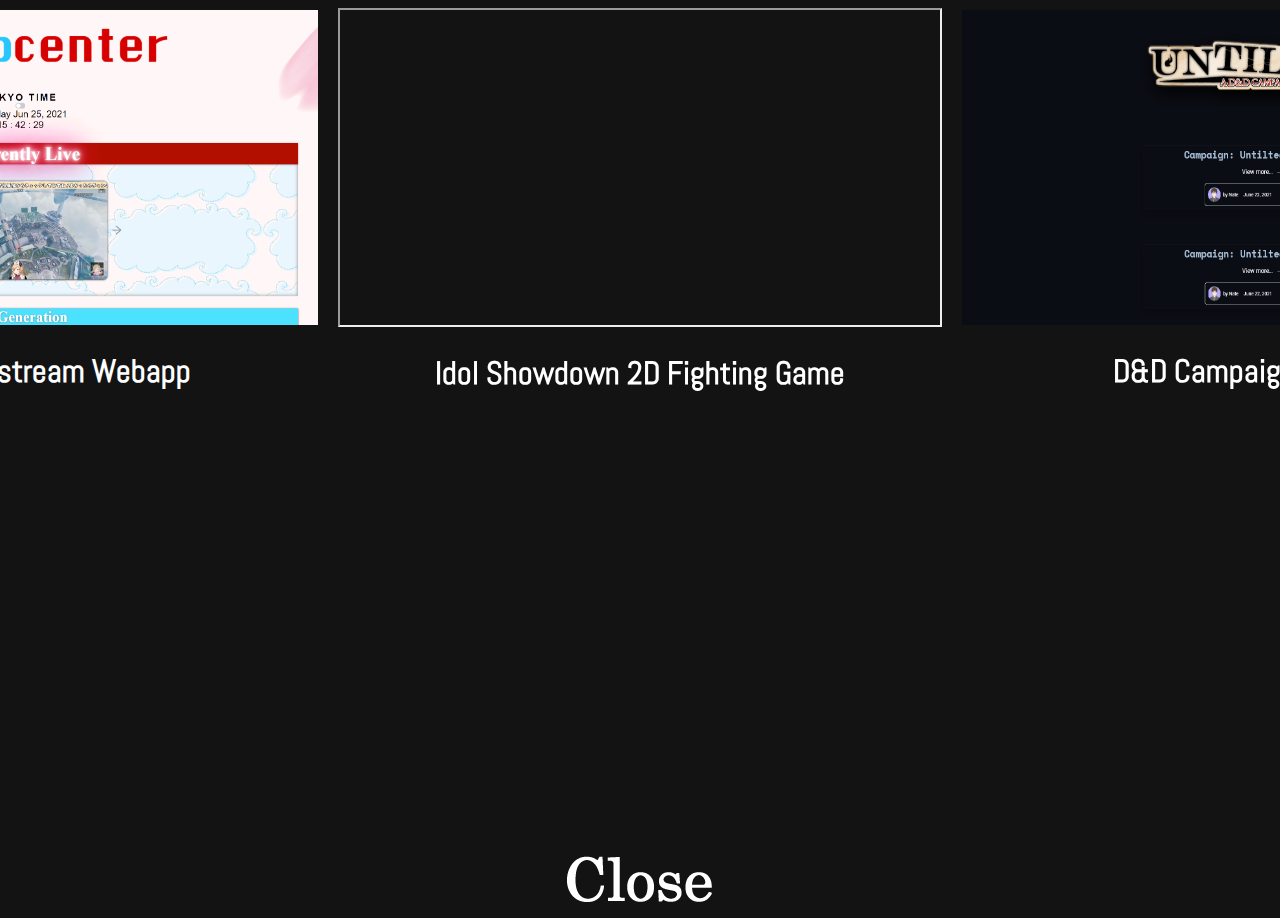
==== projects.html @ b0a8d465 "samuelnate beta test" ====
﻿<!DOCTYPE html>

<html lang="en" xmlns="http://www.w3.org/1999/xhtml">
<head>
     <link rel="stylesheet" href="display.css">
     <link rel="stylesheet" href="https://cdnjs.cloudflare.com/ajax/libs/animate.css/4.1.1/animate.min.css">
     <link href='https://fonts.googleapis.com/css?family=Abel' rel='stylesheet'>
    <meta charset="utf-8" />
    <title></title>
</head>
<body>
<div class="mainpanel animate__animated animate__slideInUp">
<div class ="holocenter">
<a href="https://holocentertv.herokuapp.com/"><img src="images/holocenter.png" width="620" height="315 alt="holocentertv" title="Holocenter.tv"></a>
<h1><center>Hololive Livestream Webapp</center></h1>
</div>
<div class="idolshowdown">
<iframe width="620" height="315"
src="https://www.youtube.com/embed/v=S1sGJTXgfEY">
</iframe>
<h1><center>Idol Showdown 2D Fighting Game</center></h1>
</div>
<div class="tanjutales">
<a href="https://tanjutales.com/"><img src="images/tanjutalesdnd.png" width="620" height="315 alt="tanjutales" title="Tanju Tales"></a>
<h1><center>D&D Campaign Blog site</center></h1>
</div>
</div>

<div class="codelogo animate__animated animate__slideInUp">
<a href="index.html"><img src="images/close.png" alt="Code Logo"></a>
</div>
</body>
</html>
---- display.css ----
﻿body {
    color: #ffffff;
    background-color: #131313; 
    font-family: 'Abel';
    font-size: 16px;
}

html {
    overflow:hidden;
}

.portrait {
    max-width: 250px;
    max-height: 250px;  
    border-top-left-radius: 50% 50%;
    border-top-right-radius: 50% 50%;
    border-bottom-right-radius: 50% 50%;
    border-bottom-left-radius: 50% 50%;    
}

.container {
    animation: slideInUp; /* referring directly to the animation's @keyframe declaration */
    animation-duration: 0.5s; /* don't forget to set a duration! */
    position: absolute; 
    top: 50%;
    left: 50%;
    margin-top: -250px;
    margin-left: -100px;
}

.centerpanel {
    opacity: 0.8;
    margin-bottom: 20px;
    display: flex;
    justify-content: center;
    transition: all .2s ease-in-out;
}

.centerpanel:hover {
    opacity: 1.0;
    transform: scale(1.03);
}

.codelogo {
    display: flex;
    justify-content: center;  
}

.codelogo img {
    max-width: 250px;
    max-height: 250px; 

    -moz-animation: blink normal 2s infinite ease-in-out; /* Firefox */
    -webkit-animation: blink normal 2s infinite ease-in-out; /* Webkit */
    -ms-animation: blink normal 2s infinite ease-in-out; /* IE */
    animation: blink normal 2s infinite ease-in-out; /* Opera and prob css3 final iteration */
}

.icons { 
    font-size: 3em;    
    margin-bottom: 300px;
    display: flex;
    justify-content: center;   
}

.fa {
    margin-left: 12px;
    margin-right: 12px;
    color: white;
    text-decoration: none;
    border-top-left-radius: 50% 50%;
    border-top-right-radius: 50% 50%;
    border-bottom-right-radius: 50% 50%;
    border-bottom-left-radius: 50% 50%;  
    transition: all .2s ease-in-out;
}

.fa:hover {
    transform: scale(1.1);
}

.mainpanel {
    animation: slideInUp; /* referring directly to the animation's @keyframe declaration */
    animation-duration: 0.5s; /* don't forget to set a duration! */
    width: 100%;
    display: flex;
    justify-content: center;
    align-items: center;
}

.idolshowdown, .tanjutales, .holocenter {
    display: inline-block;
    margin-left: 10px;
    margin-right: 10px;
    margin-bottom: 440px;
}

.idolshowdown iframe, .tanjutales img , .holocenter img{
    max-width: 600px;
    max-height: 600px; 
}

@-moz-keyframes blink {
    0% {
        opacity:1;
    }
    50% {
        opacity:0.5;
    }
    100% {
        opacity:1;
    }
} 

@-webkit-keyframes blink {
    0% {
        opacity:1;
    }
    50% {
        opacity:0.5;
    }
    100% {
        opacity:1;
    }
}
/* IE */
@-ms-keyframes blink {
    0% {
        opacity:1;
    }
    50% {
        opacity:0.5;
    }
    100% {
        opacity:1;
    }
} 
/* Opera and prob css3 final iteration */
@keyframes blink {
    0% {
        opacity:1;
    }
    50% {
        opacity:0.5;
    }
    100% {
        opacity:1;
    }
}
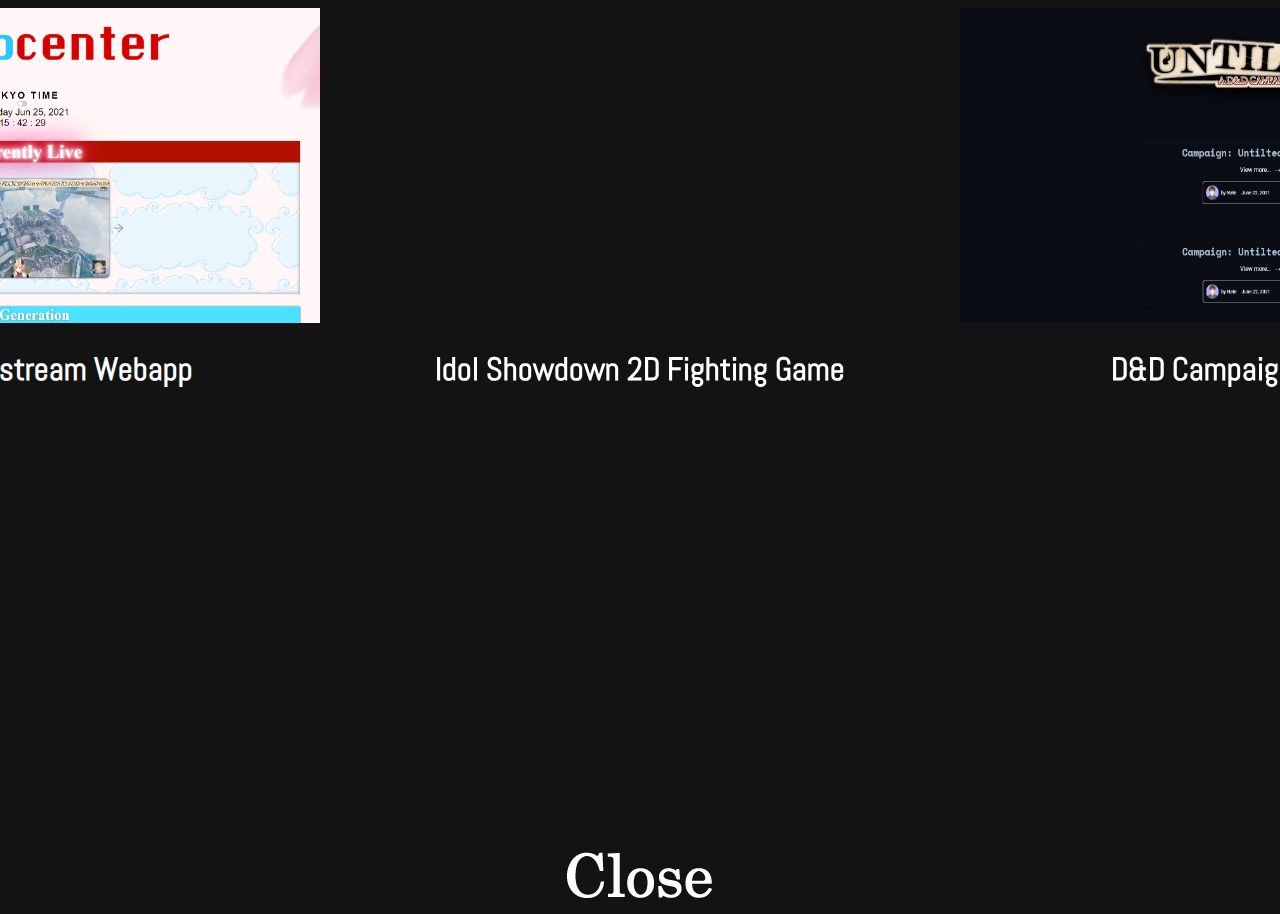
==== commit 8f944d7e: "fixed youtube embed" ====
--- a/projects.html
+++ b/projects.html
@@ -15,9 +15,7 @@
 <h1><center>Hololive Livestream Webapp</center></h1>
 </div>
 <div class="idolshowdown">
-<iframe width="620" height="315"
-src="https://www.youtube.com/embed/v=S1sGJTXgfEY">
-</iframe>
+<iframe width="620" height="315" src="https://www.youtube.com/embed/S1sGJTXgfEY" title="YouTube video player" frameborder="0" allow="accelerometer; autoplay; clipboard-write; encrypted-media; gyroscope; picture-in-picture" allowfullscreen></iframe>
 <h1><center>Idol Showdown 2D Fighting Game</center></h1>
 </div>
 <div class="tanjutales">
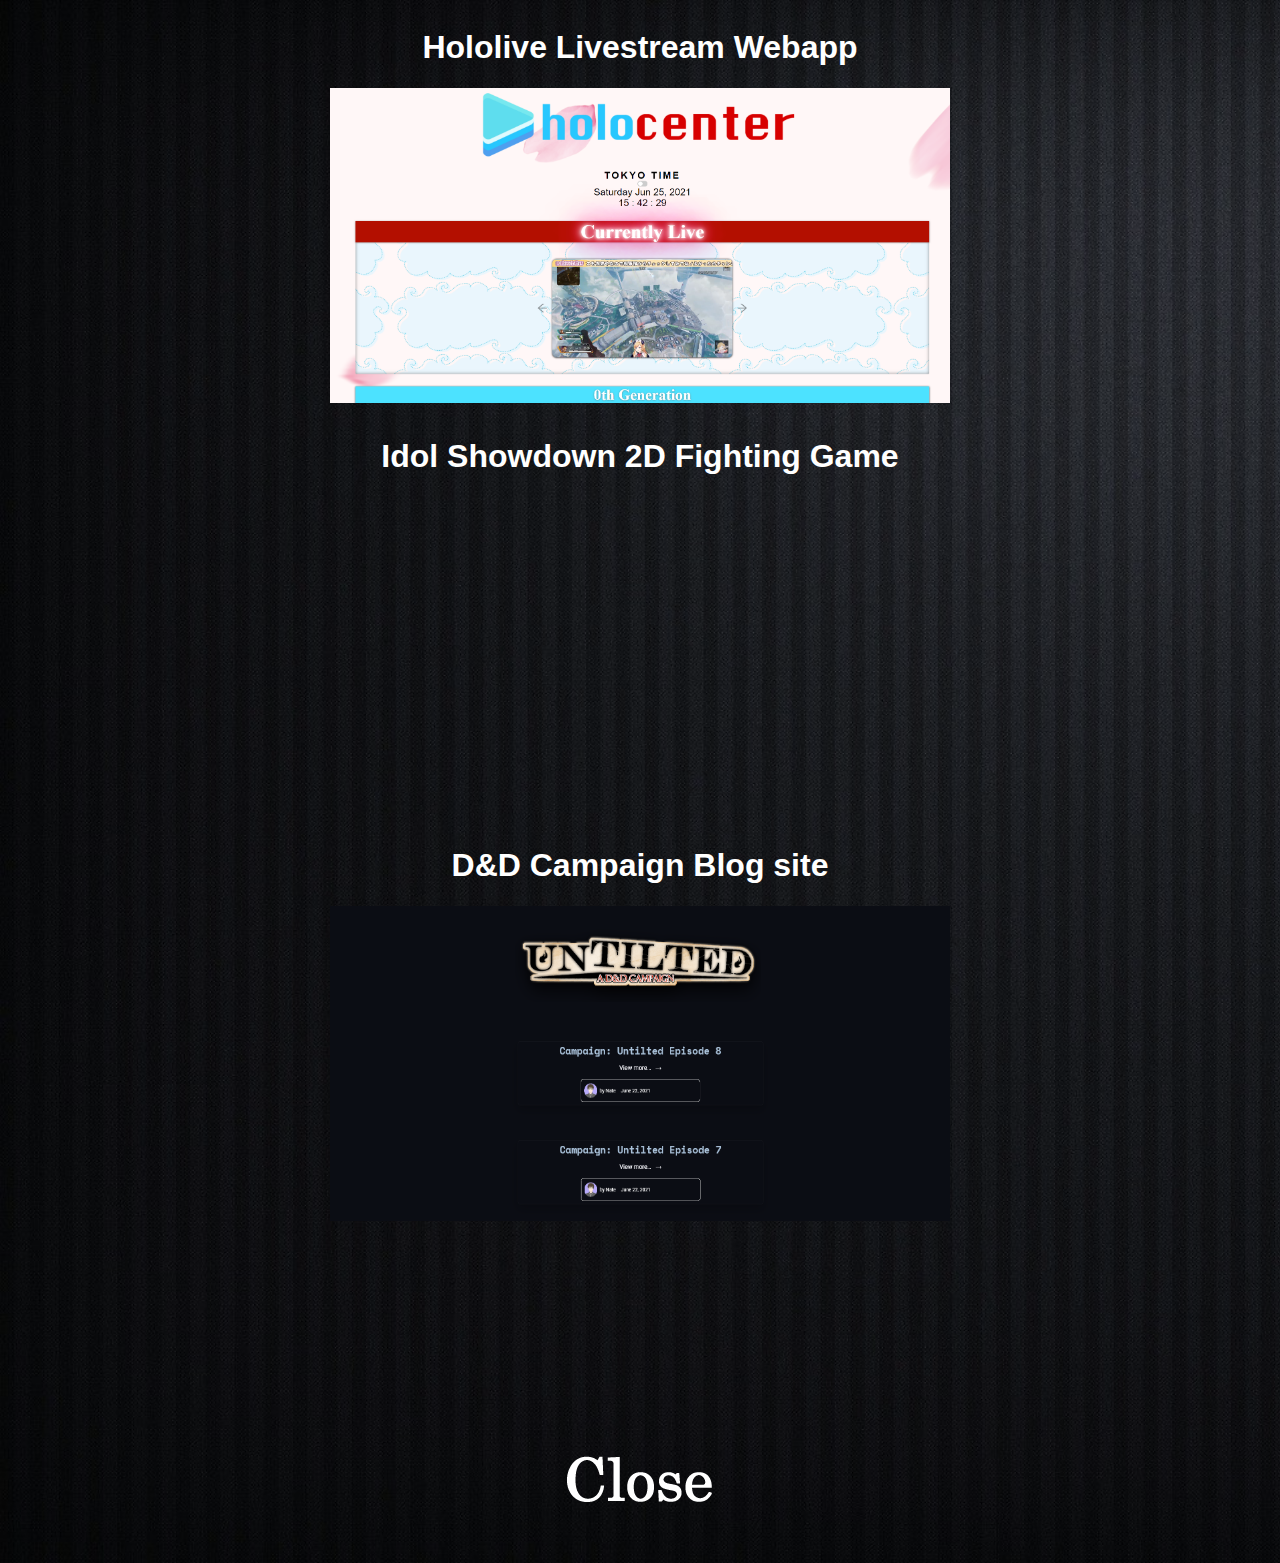
==== commit 8786afeb: "updated background and scaling for mobile" ====
--- a/projects.html
+++ b/projects.html
@@ -1,31 +1,31 @@
 ﻿<!DOCTYPE html>
 
 <html lang="en" xmlns="http://www.w3.org/1999/xhtml">
-<head>
-     <link rel="stylesheet" href="display.css">
-     <link rel="stylesheet" href="https://cdnjs.cloudflare.com/ajax/libs/animate.css/4.1.1/animate.min.css">
-     <link href='https://fonts.googleapis.com/css?family=Abel' rel='stylesheet'>
-    <meta charset="utf-8" />
-    <title></title>
-</head>
-<body>
-<div class="mainpanel animate__animated animate__slideInUp">
-<div class ="holocenter">
-<a href="https://holocentertv.herokuapp.com/"><img src="images/holocenter.png" width="620" height="315 alt="holocentertv" title="Holocenter.tv"></a>
-<h1><center>Hololive Livestream Webapp</center></h1>
-</div>
-<div class="idolshowdown">
-<iframe width="620" height="315" src="https://www.youtube.com/embed/S1sGJTXgfEY" title="YouTube video player" frameborder="0" allow="accelerometer; autoplay; clipboard-write; encrypted-media; gyroscope; picture-in-picture" allowfullscreen></iframe>
-<h1><center>Idol Showdown 2D Fighting Game</center></h1>
-</div>
-<div class="tanjutales">
-<a href="https://tanjutales.com/"><img src="images/tanjutalesdnd.png" width="620" height="315 alt="tanjutales" title="Tanju Tales"></a>
-<h1><center>D&D Campaign Blog site</center></h1>
-</div>
-</div>
-
-<div class="codelogo animate__animated animate__slideInUp">
-<a href="index.html"><img src="images/close.png" alt="Code Logo"></a>
-</div>
-</body>
+    <head>
+        <link rel="stylesheet" href="display.css">
+        <link rel="stylesheet" href="https://cdnjs.cloudflare.com/ajax/libs/font-awesome/4.7.0/css/font-awesome.min.css">
+        <link rel="stylesheet" href="https://cdnjs.cloudflare.com/ajax/libs/animate.css/4.1.1/animate.min.css">
+        <link href="http://fonts.cdnfonts.com/css/eurofurence" rel="stylesheet">
+        <meta charset="utf-8" />
+        <title></title>
+    </head>
+    <body>
+        <div class="wrapperP animate__animated animate__slideInLeft animate__faster">
+            <div class ="holocenter">
+                <h1><center>Hololive Livestream Webapp</center></h1>
+                <a href="https://holocentertv.herokuapp.com/"><img src="images/holocenter.png" alt="holocentertv" title="Holocenter.tv"></a>               
+            </div>
+            <div class="idolshowdown">
+                <h1><center>Idol Showdown 2D Fighting Game</center></h1>
+                <iframe src="https://www.youtube.com/embed/S1sGJTXgfEY" title="YouTube video player" frameborder="0" allow="accelerometer; autoplay; clipboard-write; encrypted-media; gyroscope; picture-in-picture" allowfullscreen></iframe>                
+            </div>
+            <div class="tanjutales">
+                <h1><center>D&D Campaign Blog site</center></h1>
+                <a href="https://tanjutales.com/"><img src="images/tanjutalesdnd.png" alt="tanjutales" title="Tanju Tales"></a>               
+            </div>
+            <div class="pagechangerP">
+                <a href="index.html"><img src="images/close.png" alt="Code Logo"></a>
+            </div>
+        </div>
+    </body>
 </html>--- a/display.css
+++ b/display.css
@@ -1,71 +1,133 @@
-﻿body {
-    color: #ffffff;
-    background-color: #131313; 
-    font-family: 'Abel';
-    font-size: 16px;
-}
-
-html {
-    overflow:hidden;
+﻿
+/* all pages */
+body {
+    background: #000000 url("images/background.png");
+    background-size: cover;
+    overflow-x: hidden;
+    font-family: 'eurofurence', sans-serif;
+    font-size: 1em;
+    color: white;
+}
+
+/* index page items */
+.wrapperI {
+    display: grid;
+    grid-template-columns: repeat(3, 1fr);
+    gap: 10px;
+    grid-auto-rows: minmax(100px, auto);
+    justify-items: center;  
+}
+
+.bio {
+    grid-column: 1;
+    grid-row: 2;
+    grid-row-start: 2;
+    grid-row-end: 4;
+    background-color: rgba(0, 0, 0, 0.1);
+    border-radius: 25px;
+    max-width: 350px;
+    transition: all .5s ease-in-out;
+}
+
+.biotext {
+    font-size: 1.8em;
+    text-align: center;
+    margin: 20px;
+    transition: all .5s ease-in-out;
+    color: rgba(255, 255, 255, 0.1);
+}
+
+.bio:hover {
+    background-color: rgba(0, 0, 0, 0.4);
+    transform: scale(1.07); 
+}
+
+.bio:hover .biotext {    
+    color: rgba(255, 255, 255, 0.8);    
+}
+
+.bio:hover .name {
+    color: red;
+}
+
+.bio:hover .gamedev {
+    color: green;
+}
+
+.bio:hover .webdev {
+    color: blue;
+}
+
+.bio:hover .swe {
+    color: gold;
+}
+
+.bio:hover .email {
+    color: magenta;
+}
+
+.name {
+    color: rgba(255, 255, 255, 0.1);
+    transition: all .5s ease-in;
+}
+
+.gamedev {
+    color: rgba(255, 255, 255, 0.1);
+    transition: all .5s ease-in;
+}
+
+.webdev {
+    color: rgba(255, 255, 255, 0.1);
+    transition: all .5s ease-in;
+}
+
+.swe {
+    color: rgba(255, 255, 255, 0.1);
+    transition: all .5s ease-in;
+}
+
+.swe {
+    color: rgba(255, 255, 255, 0.1);
+    transition: all .5s ease-in;
+}
+
+.email {
+    color: rgba(255, 255, 255, 0.1);
+    transition: all .5s ease-in;
 }
 
 .portrait {
+    grid-column: 2;
+    grid-row: 2;
+    border-radius: 50%;
+    box-shadow: 8px -8px  rgba(0,0,0,0.5);
+    transition: all .3s ease-in;
+}
+
+.portrait:hover {
+    box-shadow: 16px -16px  rgba(0,0,0,0.2);
+    transform: scale(1.06);
+}
+
+.portrait img {
     max-width: 250px;
-    max-height: 250px;  
+    max-height: 250px; 
     border-top-left-radius: 50% 50%;
     border-top-right-radius: 50% 50%;
     border-bottom-right-radius: 50% 50%;
-    border-bottom-left-radius: 50% 50%;    
-}
-
-.container {
-    animation: slideInUp; /* referring directly to the animation's @keyframe declaration */
-    animation-duration: 0.5s; /* don't forget to set a duration! */
-    position: absolute; 
-    top: 50%;
-    left: 50%;
-    margin-top: -250px;
-    margin-left: -100px;
-}
-
-.centerpanel {
-    opacity: 0.8;
-    margin-bottom: 20px;
-    display: flex;
-    justify-content: center;
-    transition: all .2s ease-in-out;
-}
-
-.centerpanel:hover {
-    opacity: 1.0;
-    transform: scale(1.03);
-}
-
-.codelogo {
-    display: flex;
-    justify-content: center;  
-}
-
-.codelogo img {
-    max-width: 250px;
-    max-height: 250px; 
-
-    -moz-animation: blink normal 2s infinite ease-in-out; /* Firefox */
-    -webkit-animation: blink normal 2s infinite ease-in-out; /* Webkit */
-    -ms-animation: blink normal 2s infinite ease-in-out; /* IE */
-    animation: blink normal 2s infinite ease-in-out; /* Opera and prob css3 final iteration */
-}
-
-.icons { 
-    font-size: 3em;    
-    margin-bottom: 300px;
-    display: flex;
-    justify-content: center;   
+    border-bottom-left-radius: 50% 50%;  
+}
+
+.icons {
+    grid-column: 2;
+    grid-row: 3;
+    font-size: 3em; 
 }
 
 .fa {
-    margin-left: 12px;
-    margin-right: 12px;
+    opacity: 0.7;
+    margin-left: 5px;
+    margin-right: 5px;
     color: white;
     text-decoration: none;
     border-top-left-radius: 50% 50%;
@@ -77,35 +139,85 @@
 
 .fa:hover {
     transform: scale(1.1);
-}
-
-.mainpanel {
-    animation: slideInUp; /* referring directly to the animation's @keyframe declaration */
-    animation-duration: 0.5s; /* don't forget to set a duration! */
-    width: 100%;
-    display: flex;
-    justify-content: center;
-    align-items: center;
-}
-
-.idolshowdown, .tanjutales, .holocenter {
-    display: inline-block;
-    margin-left: 10px;
-    margin-right: 10px;
-    margin-bottom: 440px;
+    opacity: 1.0;
+}
+
+.pagechangerI {
+    grid-column: 2;
+    grid-row: 7;
+    transition: all .2s ease-in-out;
+}
+
+.pagechangerI:hover {
+    transform: scale(1.1);
+}
+
+.pagechangerI img {  
+    max-width: 250px;
+    max-height: 250px; 
+    -moz-animation: blink normal 2s infinite ease-in-out; /* Firefox */
+    -webkit-animation: blink normal 2s infinite ease-in-out; /* Webkit */
+    -ms-animation: blink normal 2s infinite ease-in-out; /* IE */
+    animation: blink normal 2s infinite ease-in-out; /* Opera and prob css3 final iteration */
+}
+
+/* projects page items */
+.wrapperP {
+    display: grid;
+    grid-template-columns: repeat(auto-fit, minmax(160px, 1fr));
+    gap: 10px;
+    grid-auto-rows: minmax(100px, auto);
+    justify-items: center; 
 }
 
 .idolshowdown iframe, .tanjutales img , .holocenter img{
-    max-width: 600px;
-    max-height: 600px; 
-}
-
+    height: 315px; 
+    width: 620px; 
+    max-width: 620px; 
+    max-height: 315px;
+}
+
+.holocenter {
+    grid-column: 1;
+    grid-row: 2;
+}
+
+.idolshowdown {
+    grid-column: 2;
+    grid-row: 2;
+}
+
+.tanjutales {
+    grid-column: 3;
+    grid-row: 2;
+}
+
+.pagechangerP {
+    grid-column: 2;
+    grid-row: 6;
+    transition: all .2s ease-in-out;
+}
+
+.pagechangerP:hover {
+    transform: scale(1.1);
+}
+
+.pagechangerP img {  
+    max-width: 250px;
+    max-height: 250px; 
+    -moz-animation: blink normal 2s infinite ease-in-out; /* Firefox */
+    -webkit-animation: blink normal 2s infinite ease-in-out; /* Webkit */
+    -ms-animation: blink normal 2s infinite ease-in-out; /* IE */
+    animation: blink normal 2s infinite ease-in-out; /* Opera and prob css3 final iteration */
+}
+
+/* animations */
 @-moz-keyframes blink {
     0% {
         opacity:1;
     }
     50% {
-        opacity:0.5;
+        opacity:0.3;
     }
     100% {
         opacity:1;
@@ -117,7 +229,7 @@
         opacity:1;
     }
     50% {
-        opacity:0.5;
+        opacity:0.3;
     }
     100% {
         opacity:1;
@@ -129,7 +241,7 @@
         opacity:1;
     }
     50% {
-        opacity:0.5;
+        opacity:0.3;
     }
     100% {
         opacity:1;
@@ -141,10 +253,49 @@
         opacity:1;
     }
     50% {
-        opacity:0.5;
+        opacity:0.3;
     }
     100% {
         opacity:1;
     }
 } 
 
+/* mobile changes */
+@media only screen and (max-width: 1440px) {   
+    .codelogo {
+        grid-row: 6;
+    }
+}
+
+@media only screen and (max-width: 800px) {
+    .biotext {
+        font-size: 16px;
+    }
+    .codelogo {
+        grid-row: 5;
+    }
+}
+
+@media only screen and (max-width: 600px) {
+    .codelogo {
+        grid-row: 4;
+    }
+}
+
+/* PROJECT mobile changes */
+@media only screen and (max-width: 1800px) {  
+    .holocenter {
+        grid-column: 2;
+        grid-row: 1;
+    }
+
+    .idolshowdown {
+        grid-column: 2;
+        grid-row: 2;
+    }
+
+    .tanjutales {
+        grid-column: 2;
+        grid-row: 3;
+    }
+}
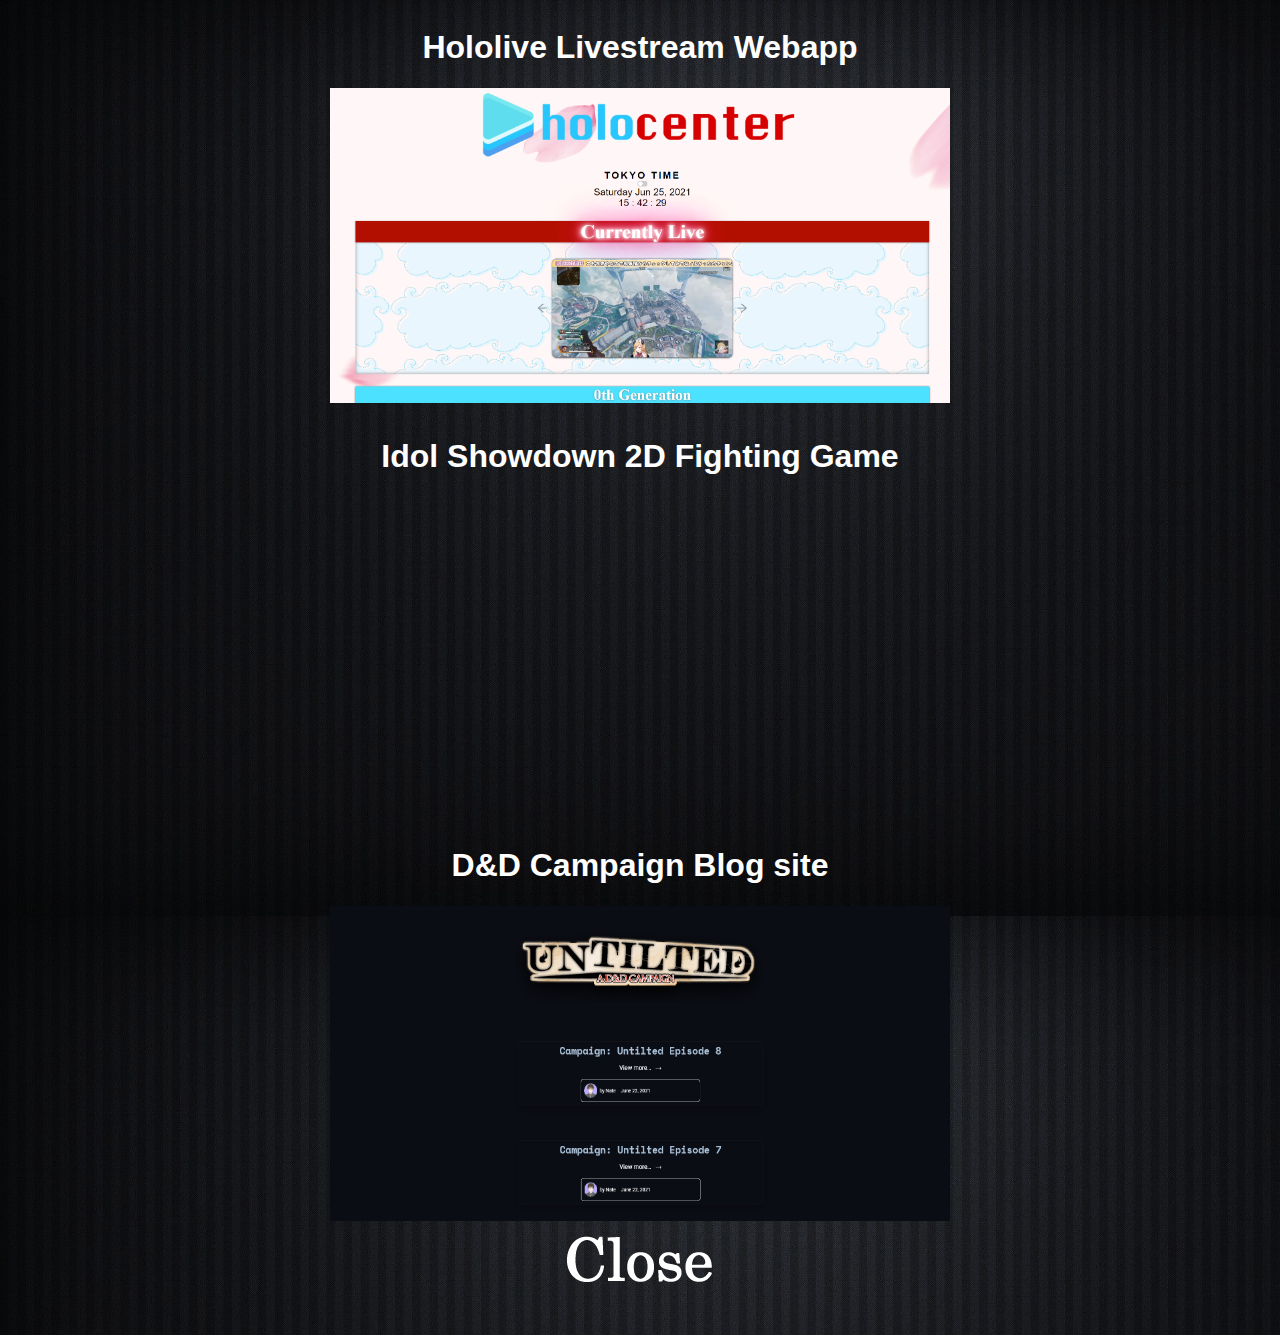
==== commit 5118c3f0: "added favicon and title" ====
--- a/projects.html
+++ b/projects.html
@@ -6,8 +6,9 @@
         <link rel="stylesheet" href="https://cdnjs.cloudflare.com/ajax/libs/font-awesome/4.7.0/css/font-awesome.min.css">
         <link rel="stylesheet" href="https://cdnjs.cloudflare.com/ajax/libs/animate.css/4.1.1/animate.min.css">
         <link href="http://fonts.cdnfonts.com/css/eurofurence" rel="stylesheet">
+        <link rel="icon" href="images/favicon.ico">
         <meta charset="utf-8" />
-        <title></title>
+        <title>Nate's Portfolio</title>
     </head>
     <body>
         <div class="wrapperP animate__animated animate__slideInLeft animate__faster">
--- a/display.css
+++ b/display.css
@@ -3,6 +3,7 @@
 body {
     background: #000000 url("images/background.png");
     background-size: cover;
+    height: 100vh;
     overflow-x: hidden;
     font-family: 'eurofurence', sans-serif;
     font-size: 1em;
@@ -100,12 +101,10 @@
     grid-column: 2;
     grid-row: 2;
     border-radius: 50%;
-    box-shadow: 8px -8px  rgba(0,0,0,0.5);
     transition: all .3s ease-in;
 }
 
 .portrait:hover {
-    box-shadow: 16px -16px  rgba(0,0,0,0.2);
     transform: scale(1.06);
 }
 
@@ -144,7 +143,7 @@
 
 .pagechangerI {
     grid-column: 2;
-    grid-row: 7;
+    grid-row: 4;
     transition: all .2s ease-in-out;
 }
 
@@ -194,7 +193,7 @@
 
 .pagechangerP {
     grid-column: 2;
-    grid-row: 6;
+    grid-row: 4;
     transition: all .2s ease-in-out;
 }
 
@@ -235,6 +234,7 @@
         opacity:1;
     }
 }
+
 /* IE */
 @-ms-keyframes blink {
     0% {
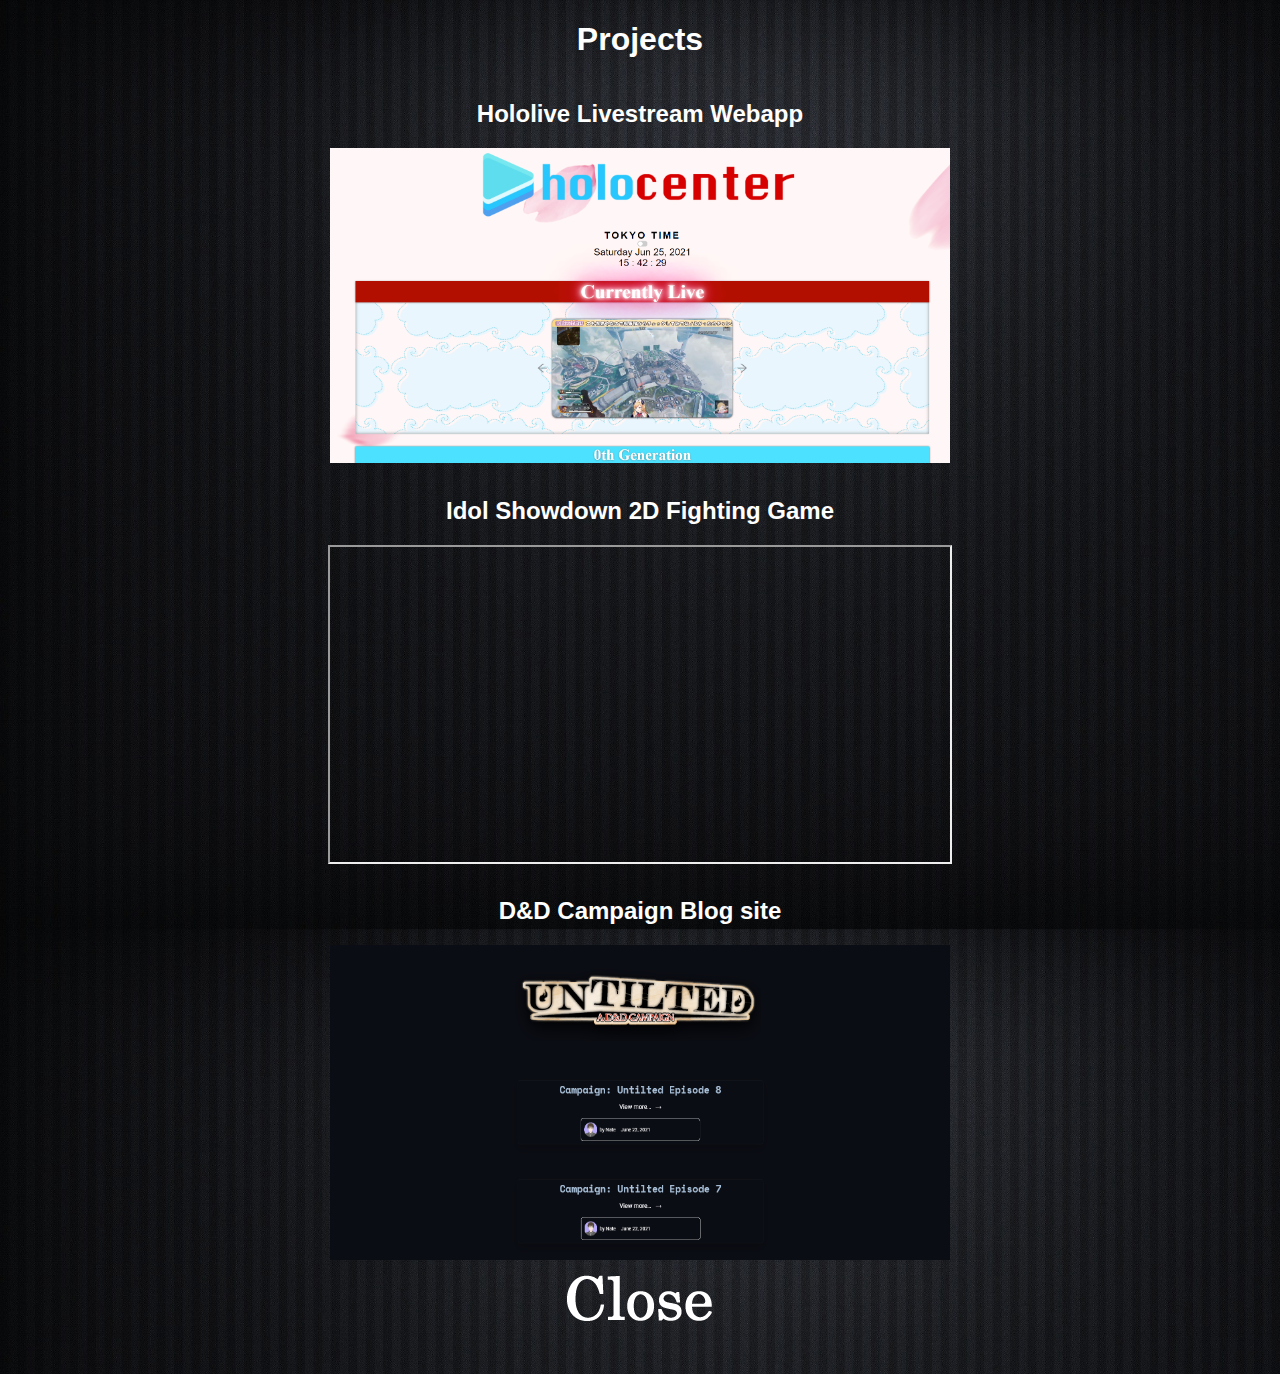
==== commit 65716a4e: "fixed issues that contradicted webmaster guidelines for google and bing" ====
--- a/projects.html
+++ b/projects.html
@@ -11,21 +11,22 @@
         <title>Nate's Portfolio</title>
     </head>
     <body>
+        <h1 class="pagetitle">Projects</h1>
         <div class="wrapperP animate__animated animate__slideInLeft animate__faster">
             <div class ="holocenter">
-                <h1><center>Hololive Livestream Webapp</center></h1>
-                <a href="https://holocentertv.herokuapp.com/"><img src="images/holocenter.png" alt="holocentertv" title="Holocenter.tv"></a>               
+                <h2 class="projecttitle">Hololive Livestream Webapp</h1>
+                <a href="https://holocentertv.herokuapp.com/" alt="holocenter.tv"><img src="images/holocenter.png" alt="holocentertv" title="Holocenter.tv" width="620" height="315"></a>               
             </div>
             <div class="idolshowdown">
-                <h1><center>Idol Showdown 2D Fighting Game</center></h1>
-                <iframe src="https://www.youtube.com/embed/S1sGJTXgfEY" title="YouTube video player" frameborder="0" allow="accelerometer; autoplay; clipboard-write; encrypted-media; gyroscope; picture-in-picture" allowfullscreen></iframe>                
+                <h2 class="projecttitle">Idol Showdown 2D Fighting Game</h1>
+                <iframe src="https://www.youtube.com/embed/S1sGJTXgfEY" title="YouTube video player" allow="accelerometer; autoplay; clipboard-write; encrypted-media; gyroscope; picture-in-picture" allowfullscreen></iframe>                
             </div>
             <div class="tanjutales">
-                <h1><center>D&D Campaign Blog site</center></h1>
-                <a href="https://tanjutales.com/"><img src="images/tanjutalesdnd.png" alt="tanjutales" title="Tanju Tales"></a>               
+                <h2 class="projecttitle">D&D Campaign Blog site</h1>
+                <a href="https://tanjutales.com/" alt="D&D Campaign"><img src="images/tanjutalesdnd.png" alt="tanjutales" title="Tanju Tales" width="620" height="315"></a>               
             </div>
-            <div class="pagechangerP">
-                <a href="index.html"><img src="images/close.png" alt="Code Logo"></a>
+            <div class="pagechangerP" id="Home">
+                <a href="index.html" alt="Home"><img src="images/close.png" alt="Home" width="150" height="50"></a>
             </div>
         </div>
     </body>
--- a/display.css
+++ b/display.css
@@ -4,14 +4,19 @@
     background: #000000 url("images/background.png");
     background-size: cover;
     height: 100vh;
-    overflow-x: hidden;
+    overflow: hidden;
     font-family: 'eurofurence', sans-serif;
     font-size: 1em;
     color: white;
 }
 
+.pagetitle {
+    text-align: center;
+}
+
 /* index page items */
 .wrapperI {
+    overflow:hidden;
     display: grid;
     grid-template-columns: repeat(3, 1fr);
     gap: 10px;
@@ -169,6 +174,10 @@
     justify-items: center; 
 }
 
+.projecttitle {
+    text-align: center;
+}
+
 .idolshowdown iframe, .tanjutales img , .holocenter img{
     height: 315px; 
     width: 620px; 
@@ -261,7 +270,7 @@
 } 
 
 /* mobile changes */
-@media only screen and (max-width: 1440px) {   
+@media only screen and (max-width: 1440px) {  
     .codelogo {
         grid-row: 6;
     }
@@ -284,6 +293,9 @@
 
 /* PROJECT mobile changes */
 @media only screen and (max-width: 1800px) {  
+    body {
+        overflow-y: visible;
+    }
     .holocenter {
         grid-column: 2;
         grid-row: 1;
